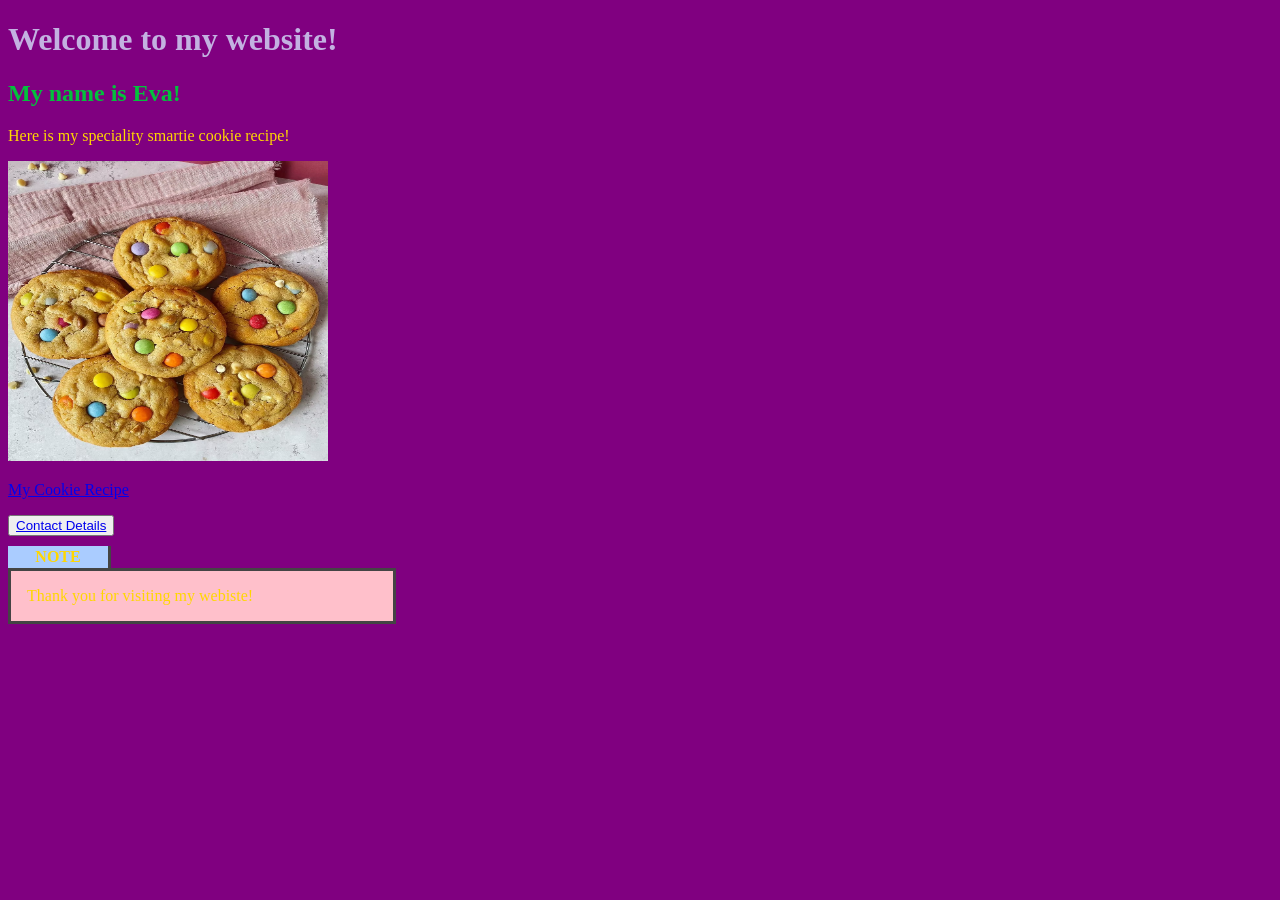
==== index.html @ a39a47f4 "website with form" ====
<!DOCTYPE html>
<html>
<head>
    <meta charset="UTF-8">
    <title>Eva Wiskin</title>
    <link rel="stylesheet" href="index.css">
</head>

<body>

<h1>Welcome to my website!</h1>
<h2>My name is Eva!</h2>
<h3></h3>

<p1>Here is my speciality smartie cookie recipe!</p>

<img src="smartiecookie.jpg" alt="Cookies containing smarties." width="320" height="300">

<p>
    <a href="cookies.html">My Cookie Recipe</a>
</p>

<button>
    <a href="contact.html">Contact Details</a>
</button>
    
<p class="notice">Thank you for visiting my webiste!</p>

</body>
</html>
---- index.css ----
html {
  height: 100%;
  width: 100%;
}

body { background-color: purple; }


        h1 { color: #C3B1E1; }
        h2 { color: #03C03C; }
        p1  { color: gold; }

table, th, td {
            border: 1px solid black;
        }

        th { background-color: #FF00FF; }
        table { width: 50%; }

        .notice {
            background-color: pink;
            border: 3px solid #444;
            padding: 1rem;
            margin: 2rem 0;
            position: relative;
            width: 350px;
        }

        .notice::before {
            content: 'NOTE';
            background: #AACCFF;
            width: 5rem;
            border-right: 3px solid #444;
            border-bottom: 3px solid #444;
            display: block;
            text-align: center;
            position: absolute;
            left: -3px;
            top: -25px;
            padding: 2px 10px;
            font-weight: bold;
        }


        .label {
        width: 350px;
        height: 275px;
        border: solid 1px #555;
        background-color: #ADD8E6;
        padding: 1em;
        margin: 1em;
        border-radius: 3px;
}

        .highlight {
        box-shadow: 0 0 10px rgba(0,0,0,0.6);
        }

        .card:hover {
        background-color: #ddc;
        }

        .branding {
        display: block;       
        font-weight: bold;
        color: #333;
        margin-bottom: 0.5em;
        }

        .important {
        color: red;
        font-weight: bold;
        }

        .button {
            background-color: #C3B1E1;
        }
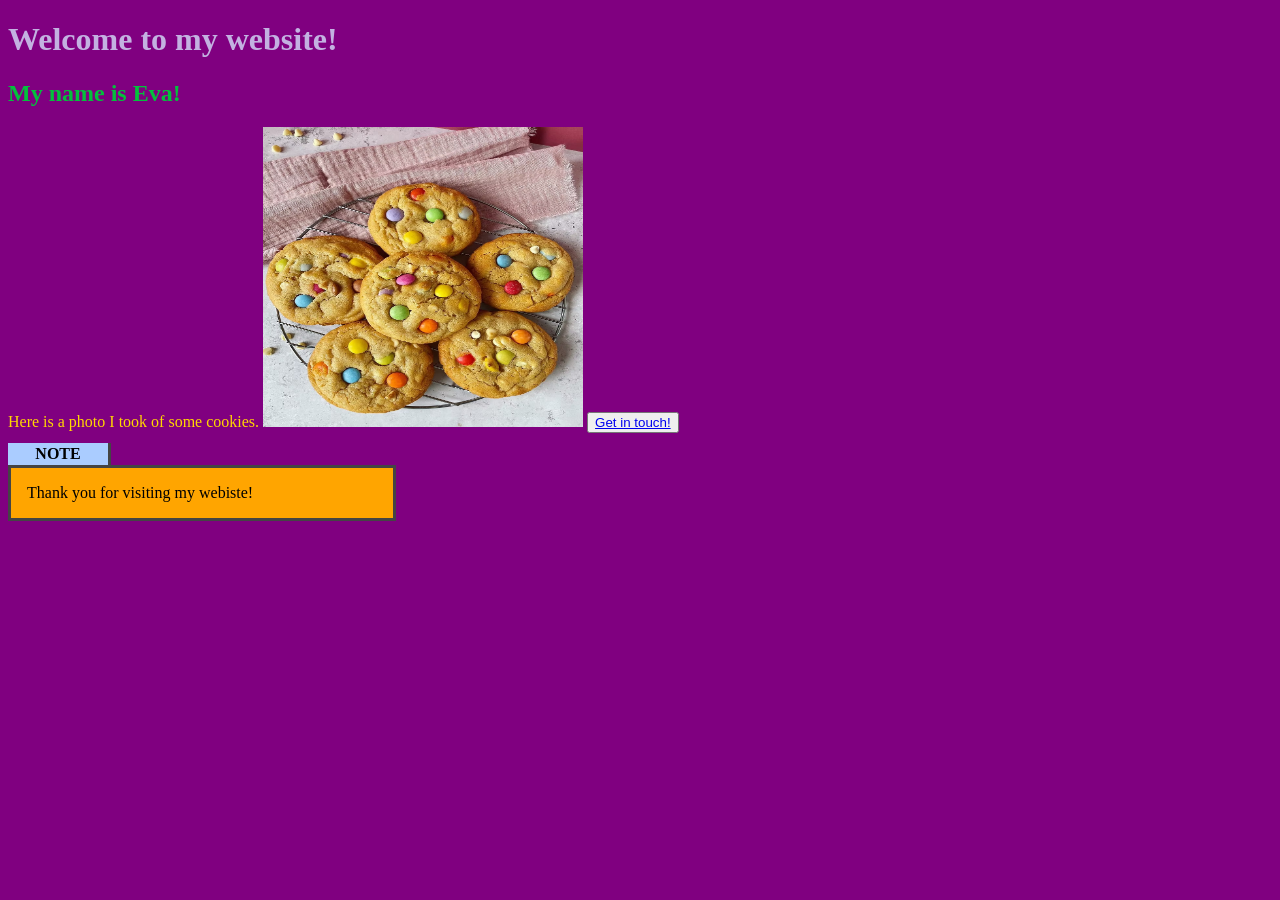
==== commit 3c1fc073: "added form css" ====
--- a/index.html
+++ b/index.html
@@ -12,16 +12,17 @@
 <h2>My name is Eva!</h2>
 <h3></h3>
 
-<p1>Here is my speciality smartie cookie recipe!</p>
+<class="card"></class>
+
+
+<p1>Here is a photo I took of some cookies.</p1>
 
 <img src="smartiecookie.jpg" alt="Cookies containing smarties." width="320" height="300">
 
-<p>
-    <a href="cookies.html">My Cookie Recipe</a>
-</p>
+
 
 <button>
-    <a href="contact.html">Contact Details</a>
+    <a href="form.html">Get in touch!</a>
 </button>
     
 <p class="notice">Thank you for visiting my webiste!</p>
--- a/index.css
+++ b/index.css
@@ -10,15 +10,8 @@
         h2 { color: #03C03C; }
         p1  { color: gold; }
 
-table, th, td {
-            border: 1px solid black;
-        }
-
-        th { background-color: #FF00FF; }
-        table { width: 50%; }
-
         .notice {
-            background-color: pink;
+            background-color: orange;
             border: 3px solid #444;
             padding: 1rem;
             margin: 2rem 0;
@@ -50,28 +43,14 @@
         padding: 1em;
         margin: 1em;
         border-radius: 3px;
-}
-
-        .highlight {
-        box-shadow: 0 0 10px rgba(0,0,0,0.6);
         }
 
-        .card:hover {
-        background-color: #ddc;
-        }
-
-        .branding {
-        display: block;       
-        font-weight: bold;
-        color: #333;
-        margin-bottom: 0.5em;
-        }
-
-        .important {
-        color: red;
-        font-weight: bold;
-        }
+        
 
         .button {
             background-color: #C3B1E1;
-        }+            text-align: center
+            padding 5px;
+        }
+
+        
